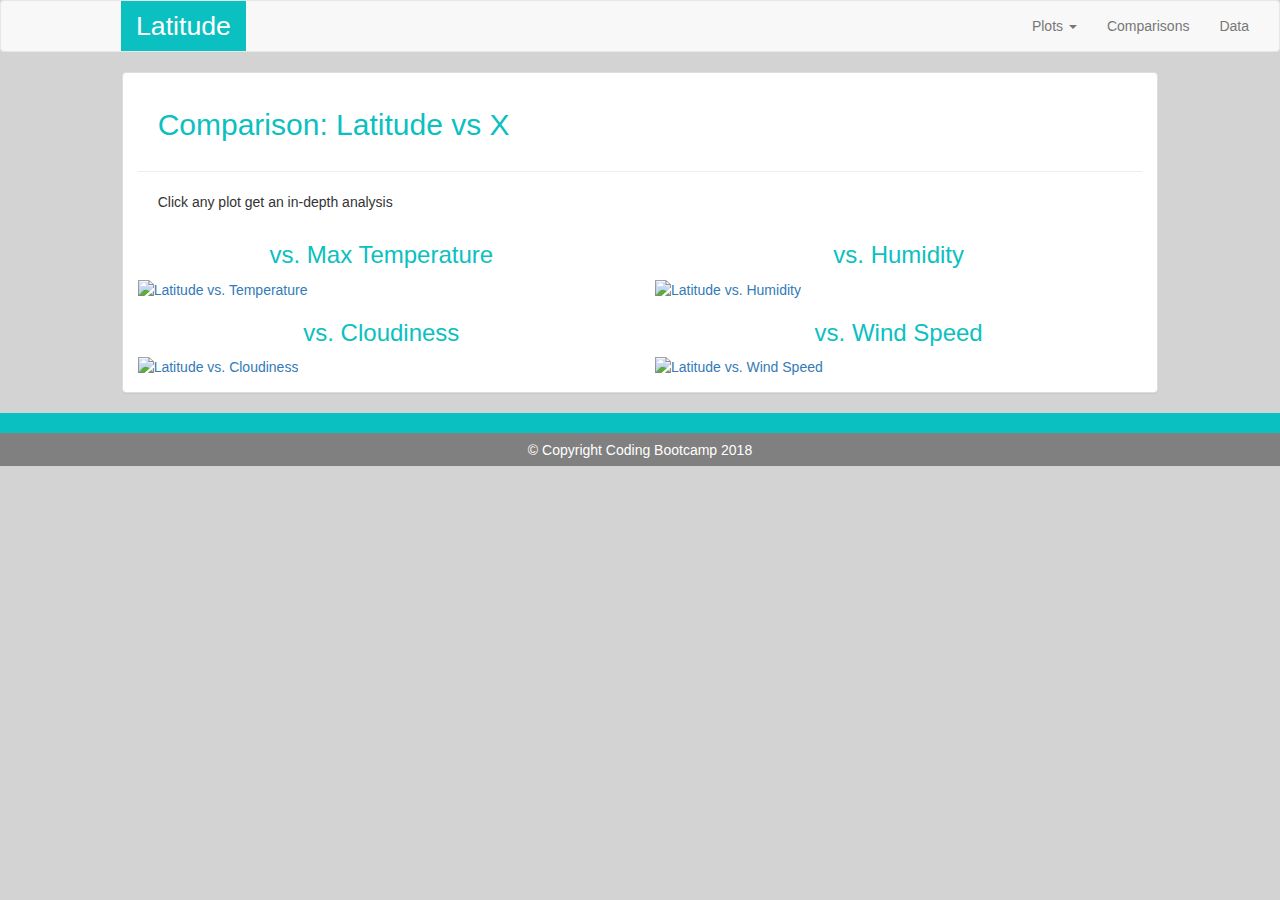
==== comparison.html @ 85515fe5 "max temperature" ====
<!DOCTYPE html>
<html lang="en">
<head>
    <meta charset="utf-8">
    <meta http-equiv="X-UA-Compatible" content="IE=edge">
    <meta name="viewport" content="width=device-width, initial-scale=1">
    <title>WeatherPy</title>

    <link href="css/bootstrap.min.css" rel="stylesheet">  
    <link rel="stylesheet" href="https://maxcdn.bootstrapcdn.com/bootstrap/3.3.7/css/bootstrap.min.css" integrity="sha384-BVYiiSIFeK1dGmJRAkycuHAHRg32OmUcww7on3RYdg4Va+PmSTsz/K68vbdEjh4u" crossorigin="anonymous">

    <script src="https://code.jquery.com/jquery-3.2.1.min.js" integrity="sha256-hwg4gsxgFZhOsEEamdOYGBf13FyQuiTwlAQgxVSNgt4="crossorigin="anonymous"></script>
    <script src="https://maxcdn.bootstrapcdn.com/bootstrap/3.3.7/js/bootstrap.min.js" integrity="sha384-Tc5IQib027qvyjSMfHjOMaLkfuWVxZxUPnCJA7l2mCWNIpG9mGCD8wGNIcPD7Txa" crossorigin="anonymous"></script>
    <link rel=":stylesheet" href="style.css">
</head>
<body style="background-color: lightgray;">
    <nav class="navbar navbar-default">
        <div class="container-fluid">
            <div class="navbar-header">
                <button type="button" class="navbar-toggle collapsed" data-toggle="collapse" data-target="#bs-example-navbar-collapse-1" aria-expanded="false">
                    <span class="sr-only">Toggle navigation</span>
                    <span class="icon-bar"></span>
                    <span class="icon-bar"></span>
                    <span class="icon-bar"></span>
                </button>
                <div class="col-md-1"></div>
                <div class="col-md-1"></div>
                <div class="col-md-1"></div>
                <div class="col-md-1"></div>
            
                <a class="navbar-brand" href="index.html" style="color: white; background-color: rgb(11,192,192); font-size: 20pt;">
                    <span class="nav-color">Latitude</span>
                </a>
            </div>
            <div class="collapse navbar-collapse" id="bs-example-navbar-collapse-1">
                <ul class="nav navbar-nav navbar-right">
                    <li class="dropdown">
                        <a href="#" class="dropdown-toggle" data-toggle="dropdown" role="button" aria-haspopup="true" aria-expanded="false">Plots <span class="caret"></span></a>
                        <ul class="dropdown-menu">
                            <li><a href="temperature.html">Temperature</a></li>
                            <li><a href="humidity.html">Humidity</a></li>
                            <li><a href="cloud_cover.html">Cloud Cover</a></li>
                            <li><a href="wind_speed.html">Wind Speed</a></li>
                        </ul>
                    </li>
                    <li><a href="comparisons.html">Comparisons</a></li>
                    <li><a href="data.html">Data</a></li>
                </ul>
            </div>
        </div>
    </nav>
    <div class="container-fluid">
        <div class="row">
            <span class="col-lg-1"></span>
            <div class="col-lg-10">
                <div class="panel panel-default">
                    <div class="panel-body" style="height:100%">
                        <div class="row"><h2 class="col-lg-12" style="color: rgb(11,192,192);left: 20px;">Comparison: Latitude vs X</h2></div>
                        <hr>
                        <div class="row"><p style="left: 20px;" class="col-lg-12">Click any plot get an in-depth analysis</p></div>
                        <div class="row">
                            <div class="col-lg-6 col-md-6 col-sm-12 col-xs-12">
                                <h3 style="text-align: center; color: rgb(11, 192, 192);">vs. Max Temperature</h3>
                                <a href="Temperature.html">
                                    <img style="width: 100%;" src ="https://github.com/weekysui/weatherpy---API/blob/master/Weatherpy_files/Weatherpy_6_0.png?raw=true" alt ="Latitude vs. Temperature" >
                                </a>
                            </div>
                            
                            <div class="col-lg-6 col-md-6 col-sm-12 col-xs-12">
                                <h3 style="text-align: center; color: rgb(11, 192, 192);">vs. Humidity</h3>
                                <a href="#">
                                    <img style="width: 100%;" src="https://github.com/weekysui/weatherpy---API/blob/master/Weatherpy_files/Weatherpy_7_0.png?raw=true" alt ="Latitude vs. Humidity">
                                </a>
                            </div>
                        </div>
                        <div class="row">
                            
                            <div class="col-lg-6 col-md-6 col-sm-12 col-xs-12">
                                <h3 style="text-align: center;color: rgb(11, 192, 192); ">vs. Cloudiness</h3>
                                <a href="#">
                                    <img style="width: 100%;" src ="https://github.com/weekysui/weatherpy---API/blob/master/Weatherpy_files/Weatherpy_8_0.png?raw=true" alt ="Latitude vs. Cloudiness">
                                </a>
                            </div>
                            
                            <div class="col-lg-6 col-md-6 col-sm-12 col-xs-12">
                                <h3 style="text-align: center;color: rgb(11, 192, 192); ">vs. Wind Speed</h3>
                                <a href="#">
                                    <img style="width: 100%; " src ="https://github.com/weekysui/weatherpy---API/blob/master/Weatherpy_files/Weatherpy_9_0.png?raw=true" alt ="Latitude vs. Wind Speed">
                                </a>
                            </div>  
                            
                        </div>
                    </div>    
                </div> 
            </div>
            <div class="col-lg-1"></div>      
        </div>
    </div>
    <footer class="page-footer font-small blue pt-4 mt-4">
        <div class="container-fluid text-center text-md-left">
            <div class="row" style="background-color: rgb(11, 192, 192);padding:10px;"></div>
        </div>
        <div class="footer-copyright py-3 text-center" style="background-color: grey; padding:0.5%; color: white;">
            © Copyright Coding Bootcamp 2018
        </div>
        
    </footer> 

    
</body>
</html>
---- style.css ----
footer{
    width: 100%;
    position: fixed;
    bottom: 0;
}
body{
    margin-bottom:60px;
    
}
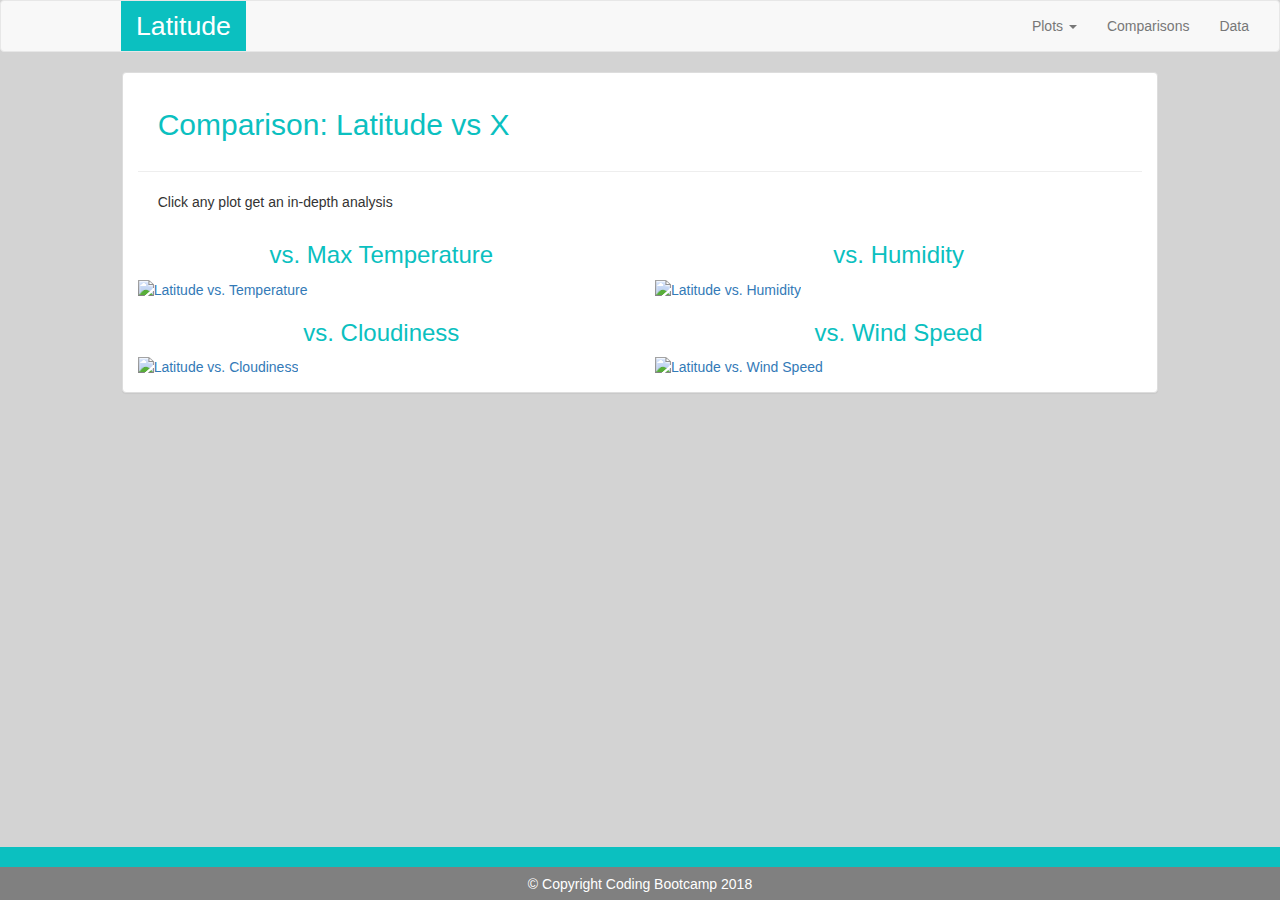
==== commit bc228559: "added data page" ====
--- a/comparison.html
+++ b/comparison.html
@@ -11,7 +11,8 @@
 
     <script src="https://code.jquery.com/jquery-3.2.1.min.js" integrity="sha256-hwg4gsxgFZhOsEEamdOYGBf13FyQuiTwlAQgxVSNgt4="crossorigin="anonymous"></script>
     <script src="https://maxcdn.bootstrapcdn.com/bootstrap/3.3.7/js/bootstrap.min.js" integrity="sha384-Tc5IQib027qvyjSMfHjOMaLkfuWVxZxUPnCJA7l2mCWNIpG9mGCD8wGNIcPD7Txa" crossorigin="anonymous"></script>
-    <link rel=":stylesheet" href="style.css">
+    <link rel="stylesheet" href="style.css">
+    
 </head>
 <body style="background-color: lightgray;">
     <nav class="navbar navbar-default">
@@ -37,10 +38,10 @@
                     <li class="dropdown">
                         <a href="#" class="dropdown-toggle" data-toggle="dropdown" role="button" aria-haspopup="true" aria-expanded="false">Plots <span class="caret"></span></a>
                         <ul class="dropdown-menu">
-                            <li><a href="temperature.html">Temperature</a></li>
-                            <li><a href="humidity.html">Humidity</a></li>
-                            <li><a href="cloud_cover.html">Cloud Cover</a></li>
-                            <li><a href="wind_speed.html">Wind Speed</a></li>
+                            <li><a href="Temperature.html">Temperature</a></li>
+                            <li><a href="Humidity.html">Humidity</a></li>
+                            <li><a href="cloudiness.html">Cloudiness/a></li>
+                            <li><a href="Wind_speed.html">Wind Speed</a></li>
                         </ul>
                     </li>
                     <li><a href="comparisons.html">Comparisons</a></li>
@@ -68,7 +69,7 @@
                             
                             <div class="col-lg-6 col-md-6 col-sm-12 col-xs-12">
                                 <h3 style="text-align: center; color: rgb(11, 192, 192);">vs. Humidity</h3>
-                                <a href="#">
+                                <a href="Humidity.html">
                                     <img style="width: 100%;" src="https://github.com/weekysui/weatherpy---API/blob/master/Weatherpy_files/Weatherpy_7_0.png?raw=true" alt ="Latitude vs. Humidity">
                                 </a>
                             </div>
@@ -77,14 +78,14 @@
                             
                             <div class="col-lg-6 col-md-6 col-sm-12 col-xs-12">
                                 <h3 style="text-align: center;color: rgb(11, 192, 192); ">vs. Cloudiness</h3>
-                                <a href="#">
+                                <a href="cloudiness.html">
                                     <img style="width: 100%;" src ="https://github.com/weekysui/weatherpy---API/blob/master/Weatherpy_files/Weatherpy_8_0.png?raw=true" alt ="Latitude vs. Cloudiness">
                                 </a>
                             </div>
                             
                             <div class="col-lg-6 col-md-6 col-sm-12 col-xs-12">
                                 <h3 style="text-align: center;color: rgb(11, 192, 192); ">vs. Wind Speed</h3>
-                                <a href="#">
+                                <a href="Wind_speed.html">
                                     <img style="width: 100%; " src ="https://github.com/weekysui/weatherpy---API/blob/master/Weatherpy_files/Weatherpy_9_0.png?raw=true" alt ="Latitude vs. Wind Speed">
                                 </a>
                             </div>  
--- a/style.css
+++ b/style.css
@@ -6,4 +6,9 @@
 body{
     margin-bottom:60px;
     
+}
+footer{
+    width: 100%;
+    position: fixed;
+    bottom: 0;
 }